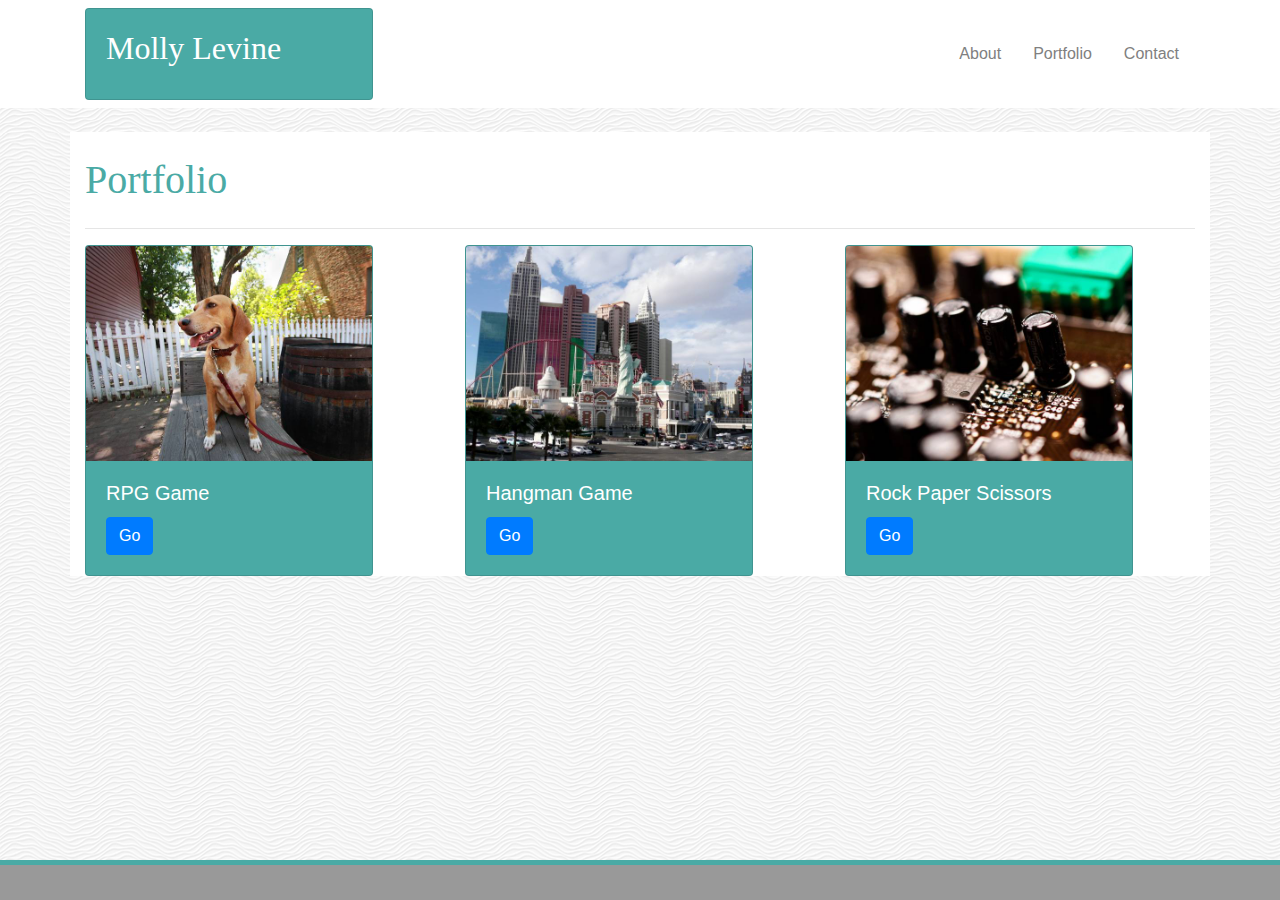
==== contact.html @ 1026620f "updated portfolio page" ====
<!DOCTYPE html>
<html lang="en">

<head>
  <link rel="stylesheet" href="https://stackpath.bootstrapcdn.com/bootstrap/4.3.1/css/bootstrap.min.css" integrity="sha384-ggOyR0iXCbMQv3Xipma34MD+dH/1fQ784/j6cY/iJTQUOhcWr7x9JvoRxT2MZw1T"
    crossorigin="anonymous" />
  <link rel="stylesheet" href="contact.css" />
  <meta charset="UTF-8" />
  <meta name="viewport" content="width=device-width, initial-scale=1.0" />
  <meta http-equiv="X-UA-Compatible" content="ie=edge" />
  <title>Document</title>
</head>

<body>
  <nav class="navbar navbar-fluid bg-white">
    <div class="container">
      <div class="card" style="width: 18rem;">
        <div class="card-body">
          <h2 class="card-title">Molly Levine</h1>
        </div>
      </div>
      <ul class="nav justify-content-end">
        <li class="nav-item">
          <a class="nav-link active" href="index.html">About</a>
        </li>
        <li class="nav-item">
          <a class="nav-link" href="contact.html">Portfolio</a>
        </li>
        <li class="nav-item">
          <a class="nav-link" href="portfolio.html">Contact</a>
        </li>
        </li>
      </ul>
    </div>
    </div>
  </nav>
  <br>
  <div class="container">
    <div class="row">
      <div class="col-sm-12">
        &nbsp;
      </div>
    </div>

    <div class="row">
      <div class="col-md-4">
        <h1>Portfolio</h1>
      </div>
    </div>
    <hr>
    <div class="row">
        <div class="col-md-4">
                <div class="card" style="width: 18rem;">
                        <img src="images/dog.jpg" class="card-img-top" alt="RPG Game">
                        <div class="card-body">
                          <h5 class="card-title">RPG Game</h5>
                          <a href="#" class="btn btn-primary">Go</a>
                        </div>
                      </div>
        </div>
        <div class="col-md-4">
                <div class="card" style="width: 18rem;">
                        <img src="images/city.jpg" class="card-img-top" alt="Hangman Game">
                        <div class="card-body">
                          <h5 class="card-title">Hangman Game</h5>
                          <a href="#" class="btn btn-primary">Go</a>
                        </div>
                      </div>
        </div>
        <div class="col-md-4">
                <div class="card" style="width: 18rem;">
                        <img src="images/tech.jpg" class="card-img-top" alt="Rock Paper Scissors">
                        <div class="card-body">
                          <h5 class="card-title">Rock Paper Scissors</h5>
                          <a href="#" class="btn btn-primary">Go</a>
                        </div>
                      </div>
        </div>
    </div>
  
  </div>
  </div>
  </div>
  <footer id="footer">

  </footer>
</body>

</html>
---- contact.css ----
.justify-content-end{
    float: right;
    color: gray;
 
}

.card{
    background: #4aaaa5;
    color: white
}

body {
    background-image: url(images/white-waves.png);
    color:gray;
   font-family: 'Arial', 'Helvetica Neue', Helvetica, sans-serif;
}

.container {
    background: white;
}

a {
    color: gray;
}

img {
    width: 150px;
}

h1 {
    font-family:'Georgia', Times, Times New Roman, serif;
    color: #4aaaa5;
}

h2 {
    font-family:'Georgia', Times, Times New Roman, serif;
}

#footer {
    position:fixed;
    left:0px;
    bottom:0px;
    height:40px;
    width:100%;
    background:#999;
    border-top: 5px solid #4aaaa5;
     }
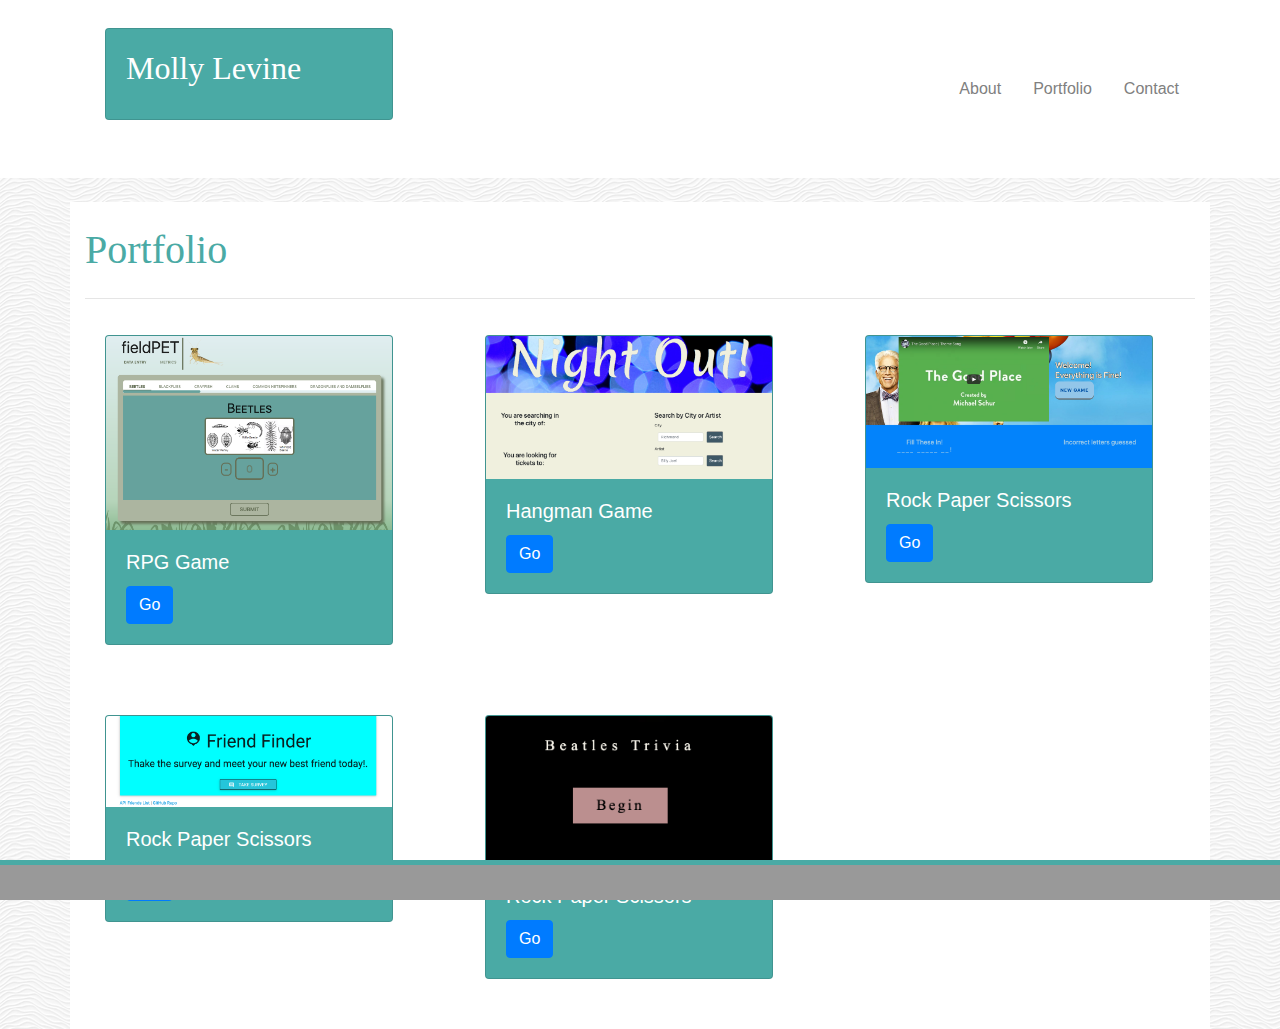
==== commit 465a9c9f: "updated projects" ====
--- a/contact.html
+++ b/contact.html
@@ -9,6 +9,8 @@
   <meta name="viewport" content="width=device-width, initial-scale=1.0" />
   <meta http-equiv="X-UA-Compatible" content="ie=edge" />
   <title>Document</title>
+  <script> src="index.js"</script>
+  
 </head>
 
 <body>
@@ -51,31 +53,56 @@
     <div class="row">
         <div class="col-md-4">
                 <div class="card" style="width: 18rem;">
-                        <img src="images/dog.jpg" class="card-img-top" alt="RPG Game">
+                        <img src="images/fieldPET.png" class="card-img-top" alt="RPG Game">
                         <div class="card-body">
                           <h5 class="card-title">RPG Game</h5>
-                          <a href="#" class="btn btn-primary">Go</a>
+                          <a href="https://salty-savannah-46210.herokuapp.com/" class="btn btn-primary" id="fieldPetBtn">Go</a>
                         </div>
                       </div>
         </div>
         <div class="col-md-4">
                 <div class="card" style="width: 18rem;">
-                        <img src="images/city.jpg" class="card-img-top" alt="Hangman Game">
+                        <img src="images/nightOut.png" class="card-img-top" alt="Hangman Game">
                         <div class="card-body">
                           <h5 class="card-title">Hangman Game</h5>
-                          <a href="#" class="btn btn-primary">Go</a>
+                          <a href="https://levinemr2.github.io/nightOut/" class="btn btn-primary">Go</a>
                         </div>
                       </div>
         </div>
         <div class="col-md-4">
                 <div class="card" style="width: 18rem;">
-                        <img src="images/tech.jpg" class="card-img-top" alt="Rock Paper Scissors">
+                        <img src="images/hangman.png" class="card-img-top" alt="Rock Paper Scissors">
                         <div class="card-body">
                           <h5 class="card-title">Rock Paper Scissors</h5>
-                          <a href="#" class="btn btn-primary">Go</a>
+                          <a href="https://github.com/levinemr2/word-guess-game" class="btn btn-primary">Go</a>
                         </div>
                       </div>
         </div>
+
+        <br>
+        <br>
+        <br>
+        <div class="col-md-4">
+            <div class="card" style="width: 18rem;">
+                    <img src="images/friendFinder.png" class="card-img-top" alt="Rock Paper Scissors">
+                    <div class="card-body">
+                      <h5 class="card-title">Rock Paper Scissors</h5>
+                      <a href="https://github.com/levinemr2/friendFinder" class="btn btn-primary">Go</a>
+                    </div>
+                  </div>
+    </div>
+    <br>
+        <br>
+        <br>
+        <div class="col-md-4">
+            <div class="card" style="width: 18rem;">
+                    <img src="images/trivia.png" class="card-img-top" alt="Rock Paper Scissors">
+                    <div class="card-body">
+                      <h5 class="card-title">Rock Paper Scissors</h5>
+                      <a href="https://github.com/levinemr2/friendFinder" class="btn btn-primary">Go</a>
+                    </div>
+                  </div>
+    </div>
     </div>
   
   </div>
@@ -85,5 +112,8 @@
 
   </footer>
 </body>
-
+<script
+  src="https://code.jquery.com/jquery-2.2.4.js"
+  integrity="sha256-iT6Q9iMJYuQiMWNd9lDyBUStIq/8PuOW33aOqmvFpqI="
+  crossorigin="anonymous"></script>
 </html>--- a/contact.css
+++ b/contact.css
@@ -6,7 +6,9 @@
 
 .card{
     background: #4aaaa5;
-    color: white
+    color: white;
+    margin: 20px;
+    margin-bottom: 50px;
 }
 
 body {
